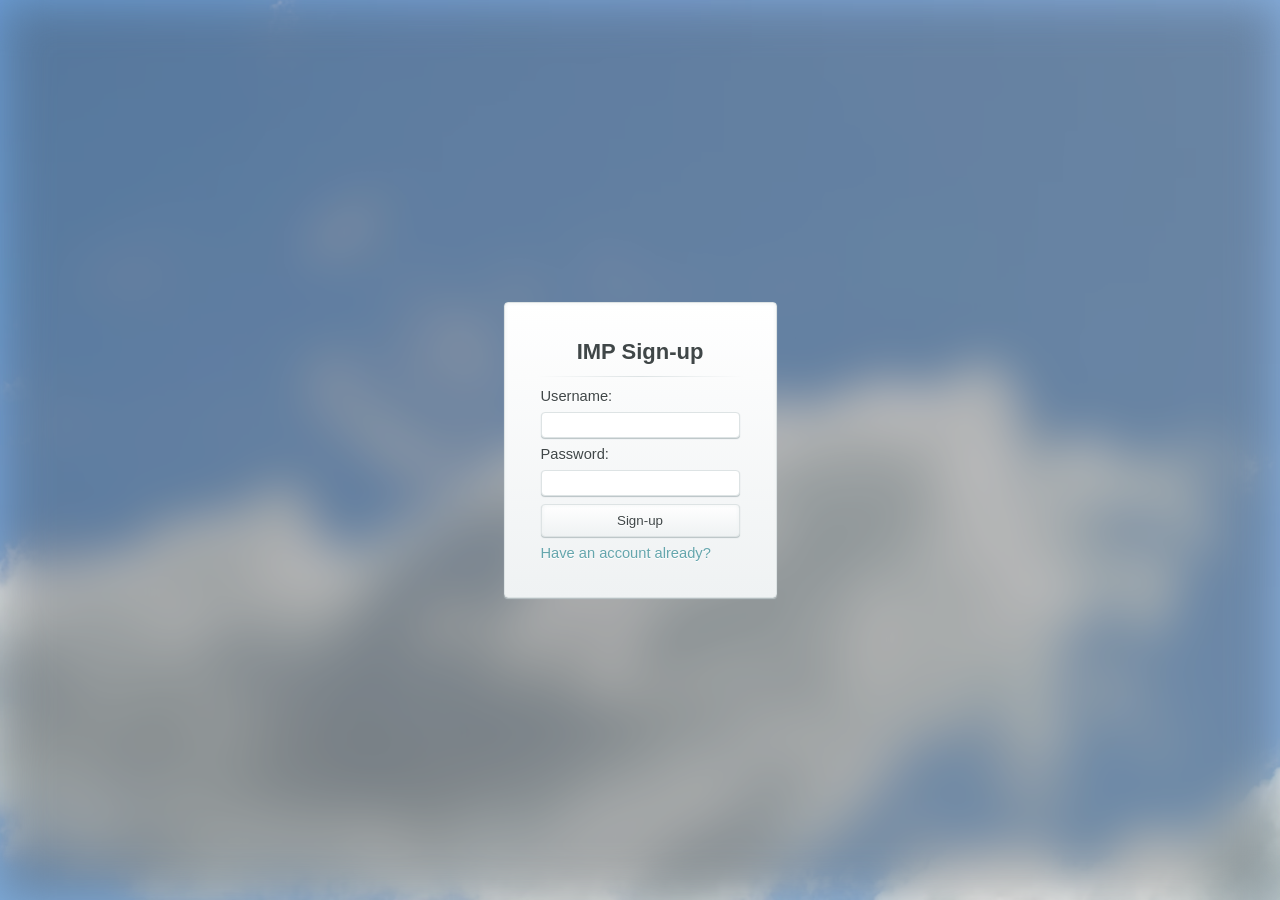
==== static/signup.html @ 63f70e53 "first commit" ====
<!DOCTYPE html>
<html lang="en">
<head>
    <meta charset="UTF-8">
    <meta name="viewport" content="width=device-width, initial-scale=1.0">
    <title>IMP</title>
    <link rel="stylesheet" href="style.css">
</head>
<body>
    <div id="root" class="bg">
        <div class="flex center expand vert blur">
            <div class="frame flex vert">
                <h2 class="center">IMP Sign-up</h2>
                <hr>
                <span>Username:</span>
                <input type="text" id="usernameField">
                <span>Password:</span>
                <input type="password" id="passwordField">
                <button id="signupSubmit">Sign-up</button>
                <a href="login.html">Have an account already?</a>
            </div>
        </div>
    </div>
    
    <script src="auth.js"></script>
</body>
</html>
---- static/style.css ----
body {
    background-image: linear-gradient(#FFFFFF, #EFF2F3);
    background-repeat: no-repeat;
    color: #404748;
    height: 100vh;
    width: 100vw;
    margin: 0;
    font-family: "Noto Sans", Arial, Helvetica, sans-serif;
    font-size: 11pt;
}

#root {
    display: flex;
    flex-direction: column;
    height: 100vh;
    overflow: hidden;
}

.bg {
    background-image: url(bg.avif);
    background-size: cover;
    background-position: center;
    background-repeat: no-repeat;
}

.blur {
    backdrop-filter: blur(24px) brightness(0.75) saturate(0.88);
    -webkit-backdrop-filter: blur(24px) brightness(0.75) saturate(0.88);
}

.flex {
    display: flex;
}

.vert {
    flex-direction: column;
    min-width: fit-content;
}

.hori {
    flex-direction: row;
}

.center {
    display: flex;
    justify-content: center;
    align-items: center;
}

.expand {
    height: 100%;
    width: 100%;
}

.hexpand {
    width: 100%;
}

.vexpand {
    height: 100%;
}

.hcenter {
    align-items: center;
}

.frame {
  border-radius: 4px;
  border: solid 1px #DDE3E4;
  background-image: linear-gradient(#FFFFFF, #EFF2F3);
  box-shadow: 0 1px 1px 0 #B9C3C5, inset 0 0 4px 0 #EFF2F3;
  padding: 32px;
  transition: 80ms cubic-bezier(0.19, 1, 0.22, 1);
  color: #404748;
  text-shadow: 0 1px #FFFFFF;
}

button {
  border-radius: 4px;
  border: solid 1px #DDE3E4;
  background-image: linear-gradient(#FFFFFF, #EFF2F3);
  box-shadow: 0 1px 1px 0 #B9C3C5, inset 0 0 4px 0 #EFF2F3;
  padding: 8px;
  transition: 80ms cubic-bezier(0.19, 1, 0.22, 1);
  color: #404748;
  text-shadow: 0 1px #FFFFFF;
  margin: 4px;
  display: flex;
  justify-content: center;
  align-items: center;
}

button:hover {
  border-color: #80CED7;
  box-shadow: 0 1px 2px 0 rgba(128, 206, 215, 0.5), inset 0 0 4px 0 rgba(150, 244, 255, 0.5);
}

button:active {
  background-image: linear-gradient(#EFF2F3, #EFF2F3);
  border-color: #80CED7;
  box-shadow: 0 1px 2px 0 rgba(128, 206, 215, 0.25), inset 0 0 4px 0 rgba(150, 244, 255, 0.25);
}

input {
  background-color: #FFFFFF;
  border: solid 1px #DDE3E4;
  border-radius: 4px;
  padding: 4px;
  box-shadow: 0 1px 1px 0 #B9C3C5;
  margin: 4px;
  font-family: inherit;
  font-size: inherit;
  color: inherit;
}

input:focus {
    outline: none;
}

span {
    margin: 4px;
}

h1, h2, h3 {
    margin: 4px;
    text-shadow: 0 1px #FFFFFF;
}

hr {
    width: 100%;
    min-height: 1px;
    background-image: linear-gradient(to right, rgba(138, 151, 154, 0), #DDE3E4, rgba(138, 151, 154, 0));
    border: none;
}

a {
    text-decoration: none;
    color: #65a6ad;
    margin: 4px;
}
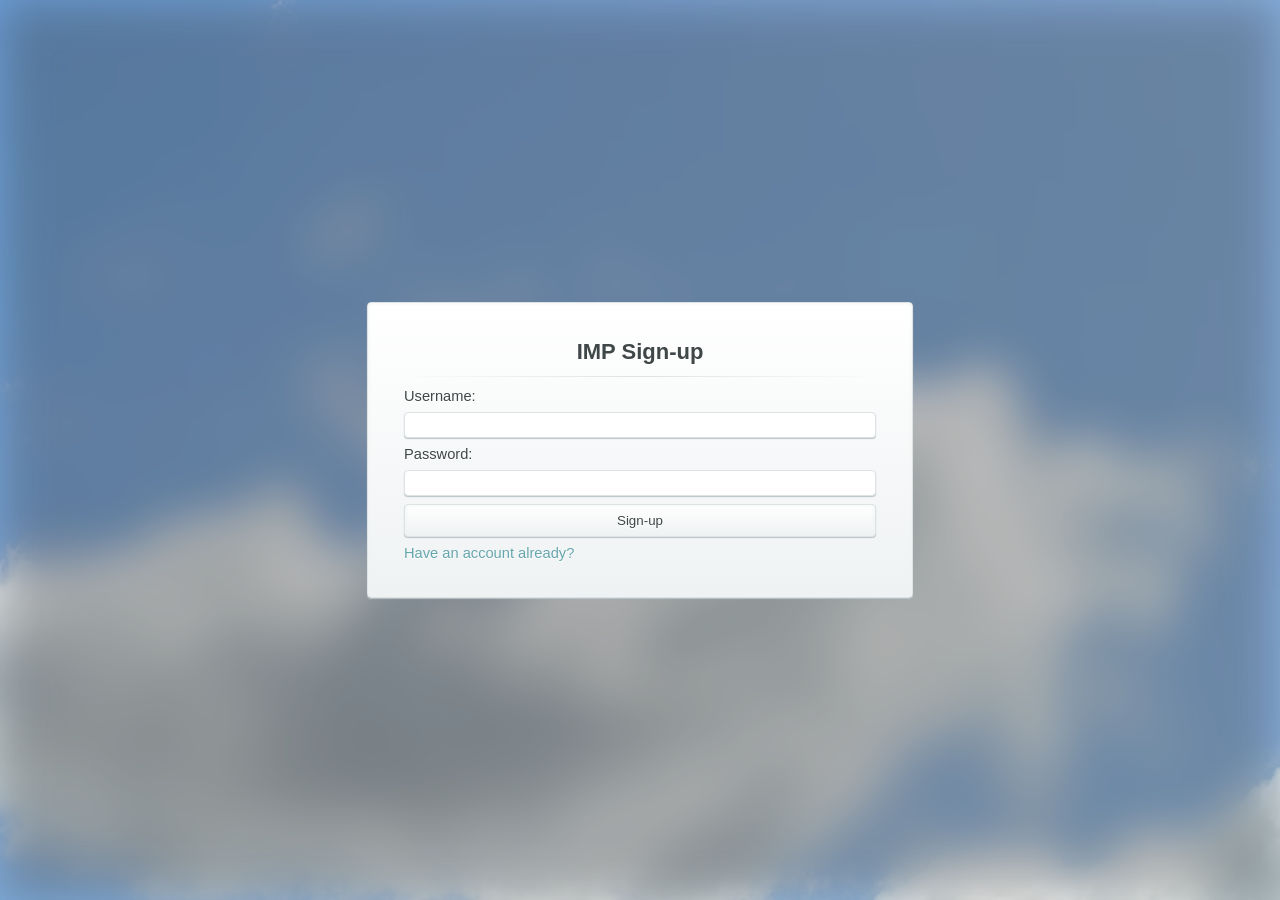
==== commit 8298c87a: "Finish basic authentication" ====
--- a/static/signup.html
+++ b/static/signup.html
@@ -9,7 +9,7 @@
 <body>
     <div id="root" class="bg">
         <div class="flex center expand vert blur">
-            <div class="frame flex vert">
+            <div class="frame flex vert auth-prompt">
                 <h2 class="center">IMP Sign-up</h2>
                 <hr>
                 <span>Username:</span>
@@ -18,6 +18,10 @@
                 <input type="password" id="passwordField">
                 <button id="signupSubmit">Sign-up</button>
                 <a href="login.html">Have an account already?</a>
+                <div class="error-popup" id="errorPopup">
+                    <img src="error.png" alt="">
+                    <span id="errorPopupSpan">Error</span>
+                </div>
             </div>
         </div>
     </div>
--- a/static/style.css
+++ b/static/style.css
@@ -75,6 +75,30 @@
   text-shadow: 0 1px #FFFFFF;
 }
 
+.auth-prompt {
+    min-width: 480px;
+}
+
+.error-popup {
+  border-radius: 4px;
+  border: solid 1px #e4dddd;
+  background-image: linear-gradient(#e9b4b4, #f3efef);
+  box-shadow: 0 1px 1px 0 #c5b9b9, inset 0 0 4px 0 #f3efef;
+  padding: 16px;
+  margin: 4px;
+  transition: 80ms cubic-bezier(0.19, 1, 0.22, 1);
+  color: #484040;
+  text-shadow: 0 1px #FFFFFF;
+  display: none;
+  align-items: center;
+  justify-content: center;
+  max-width: 480px;
+}
+
+.error-popup img {
+    width: 32px;
+}
+
 button {
   border-radius: 4px;
   border: solid 1px #DDE3E4;
